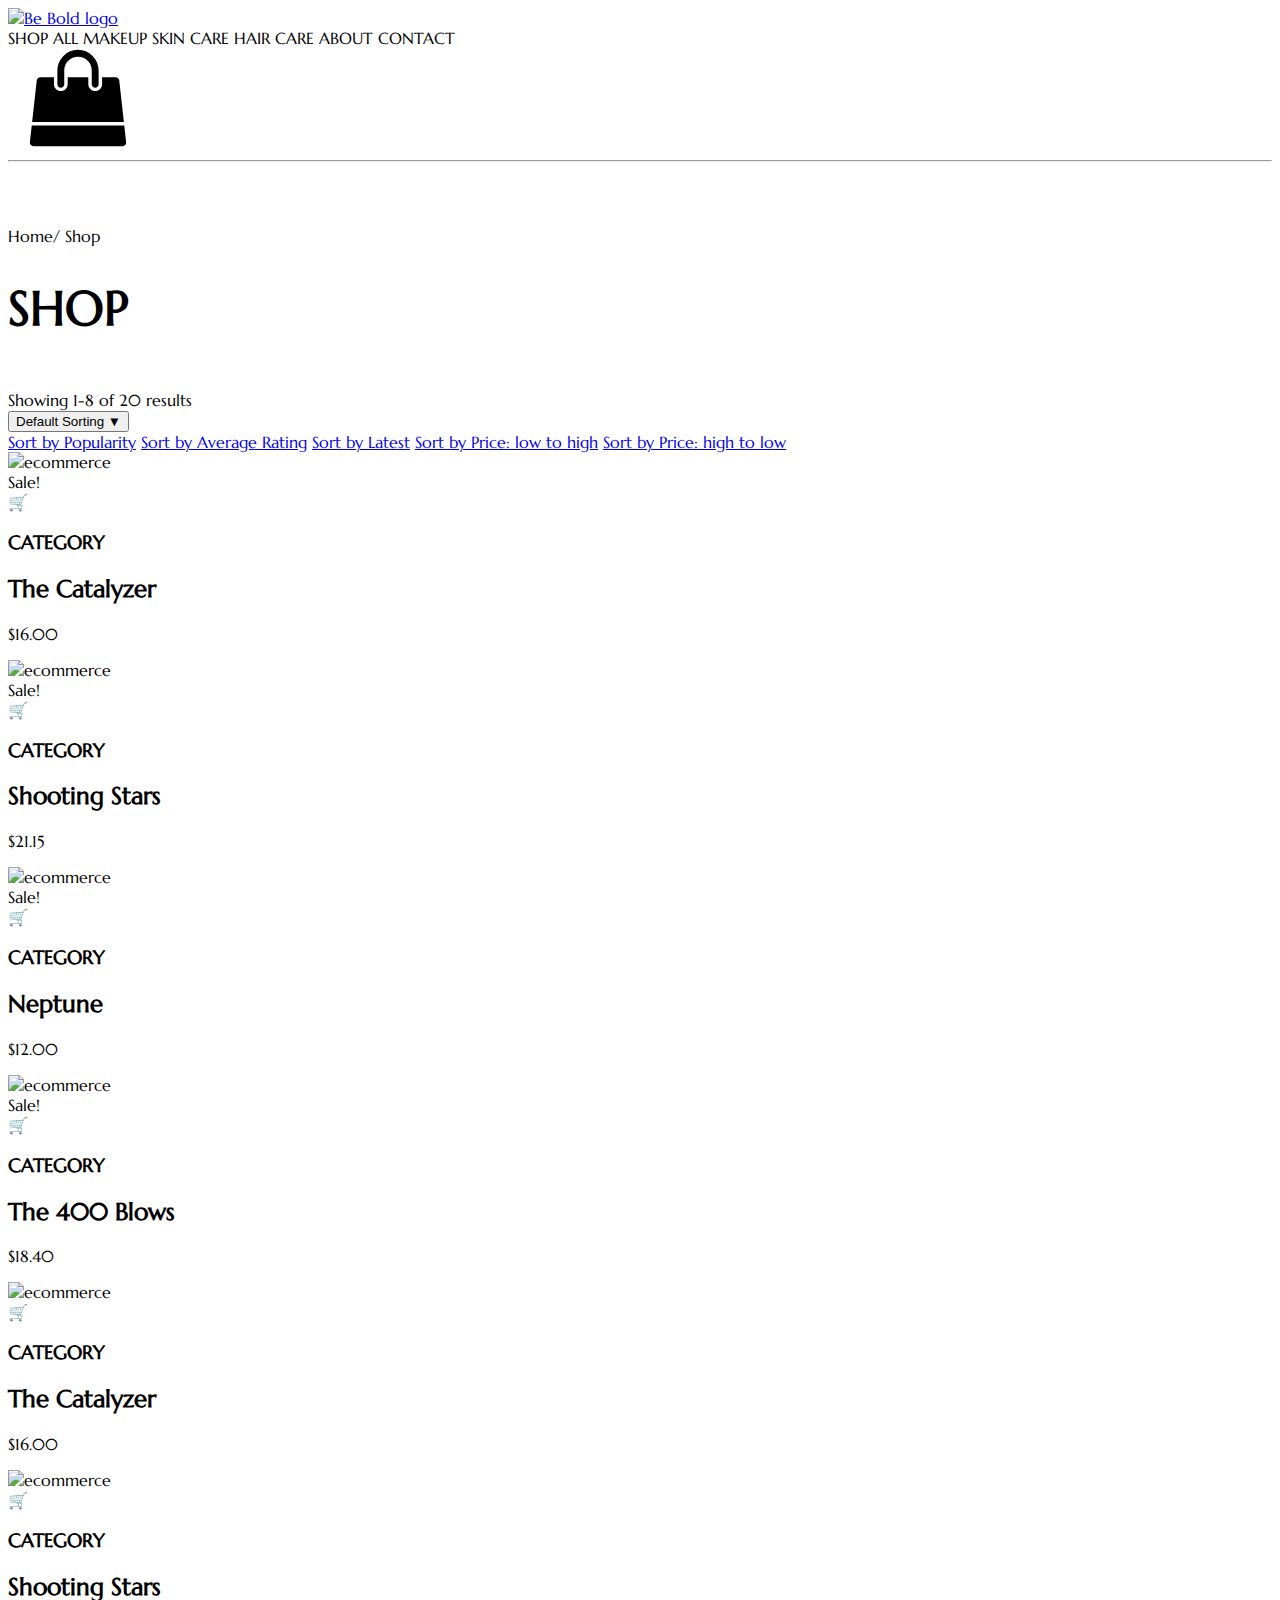
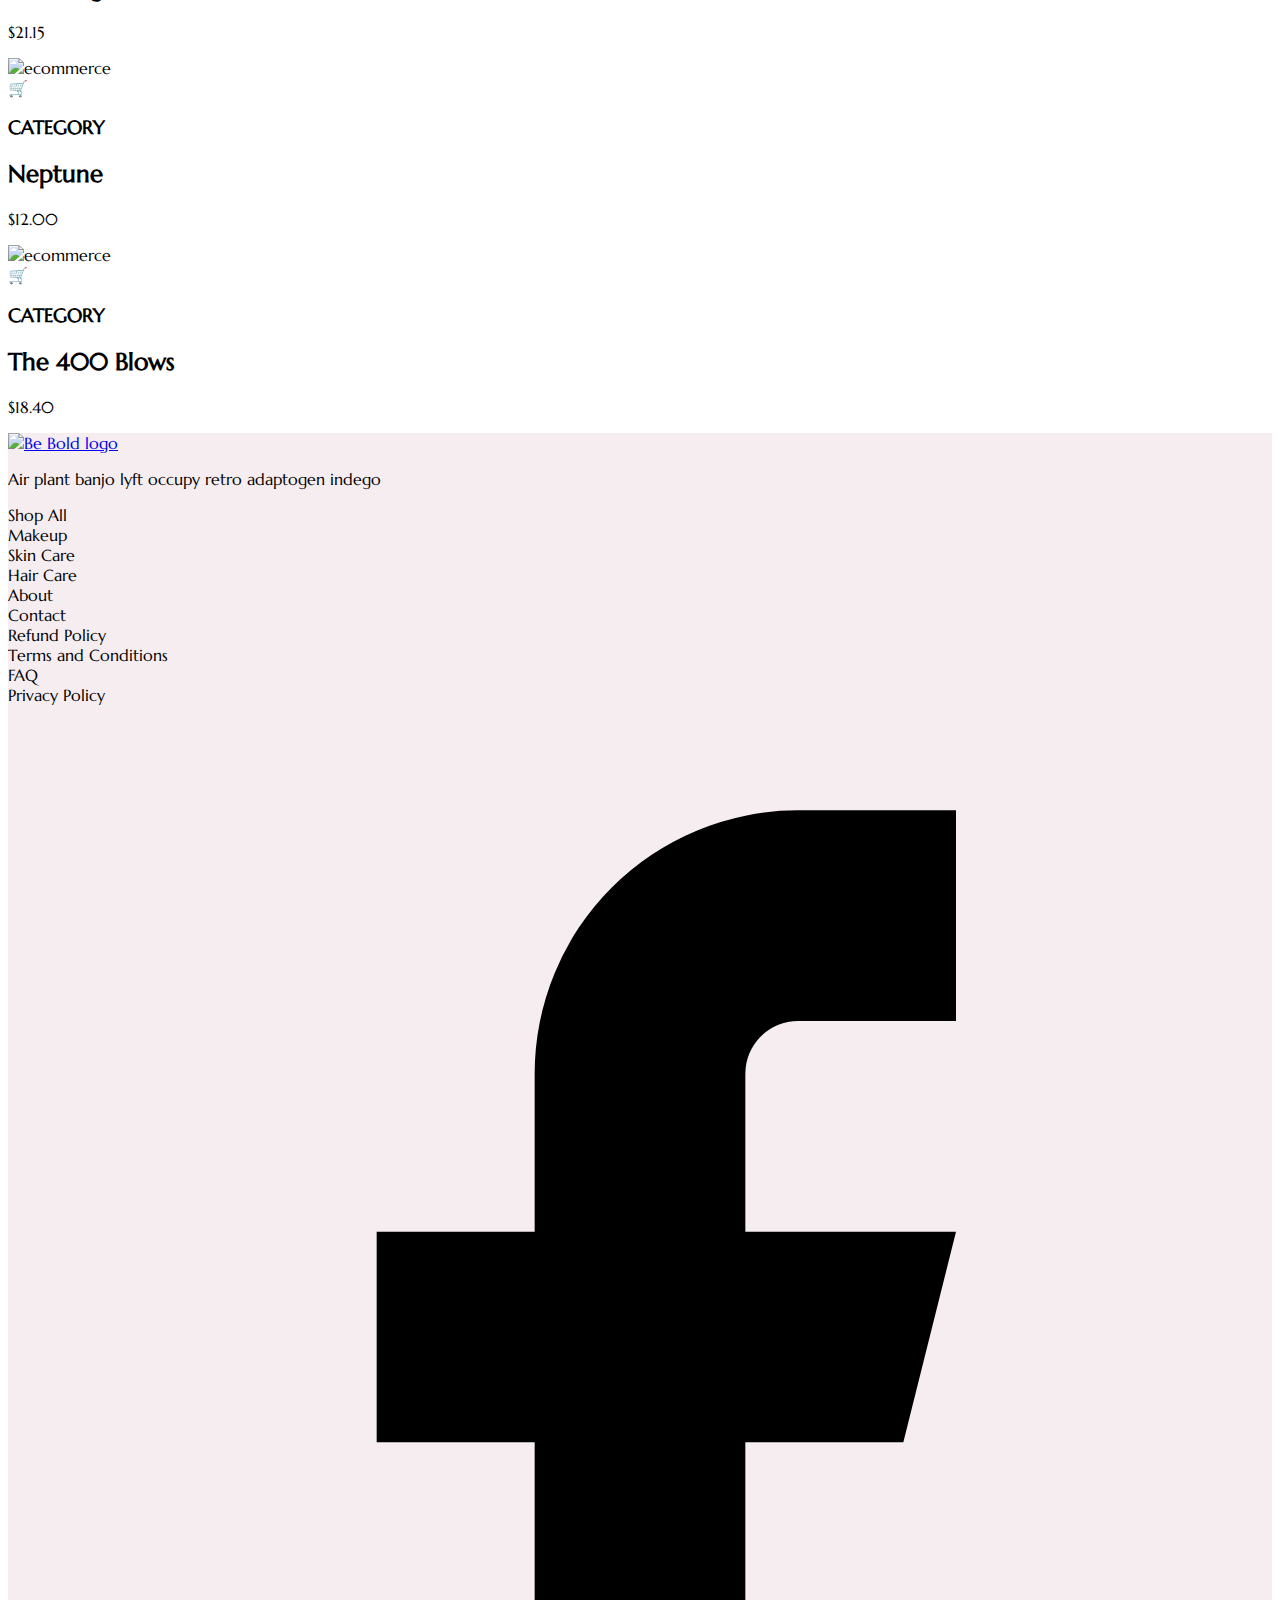
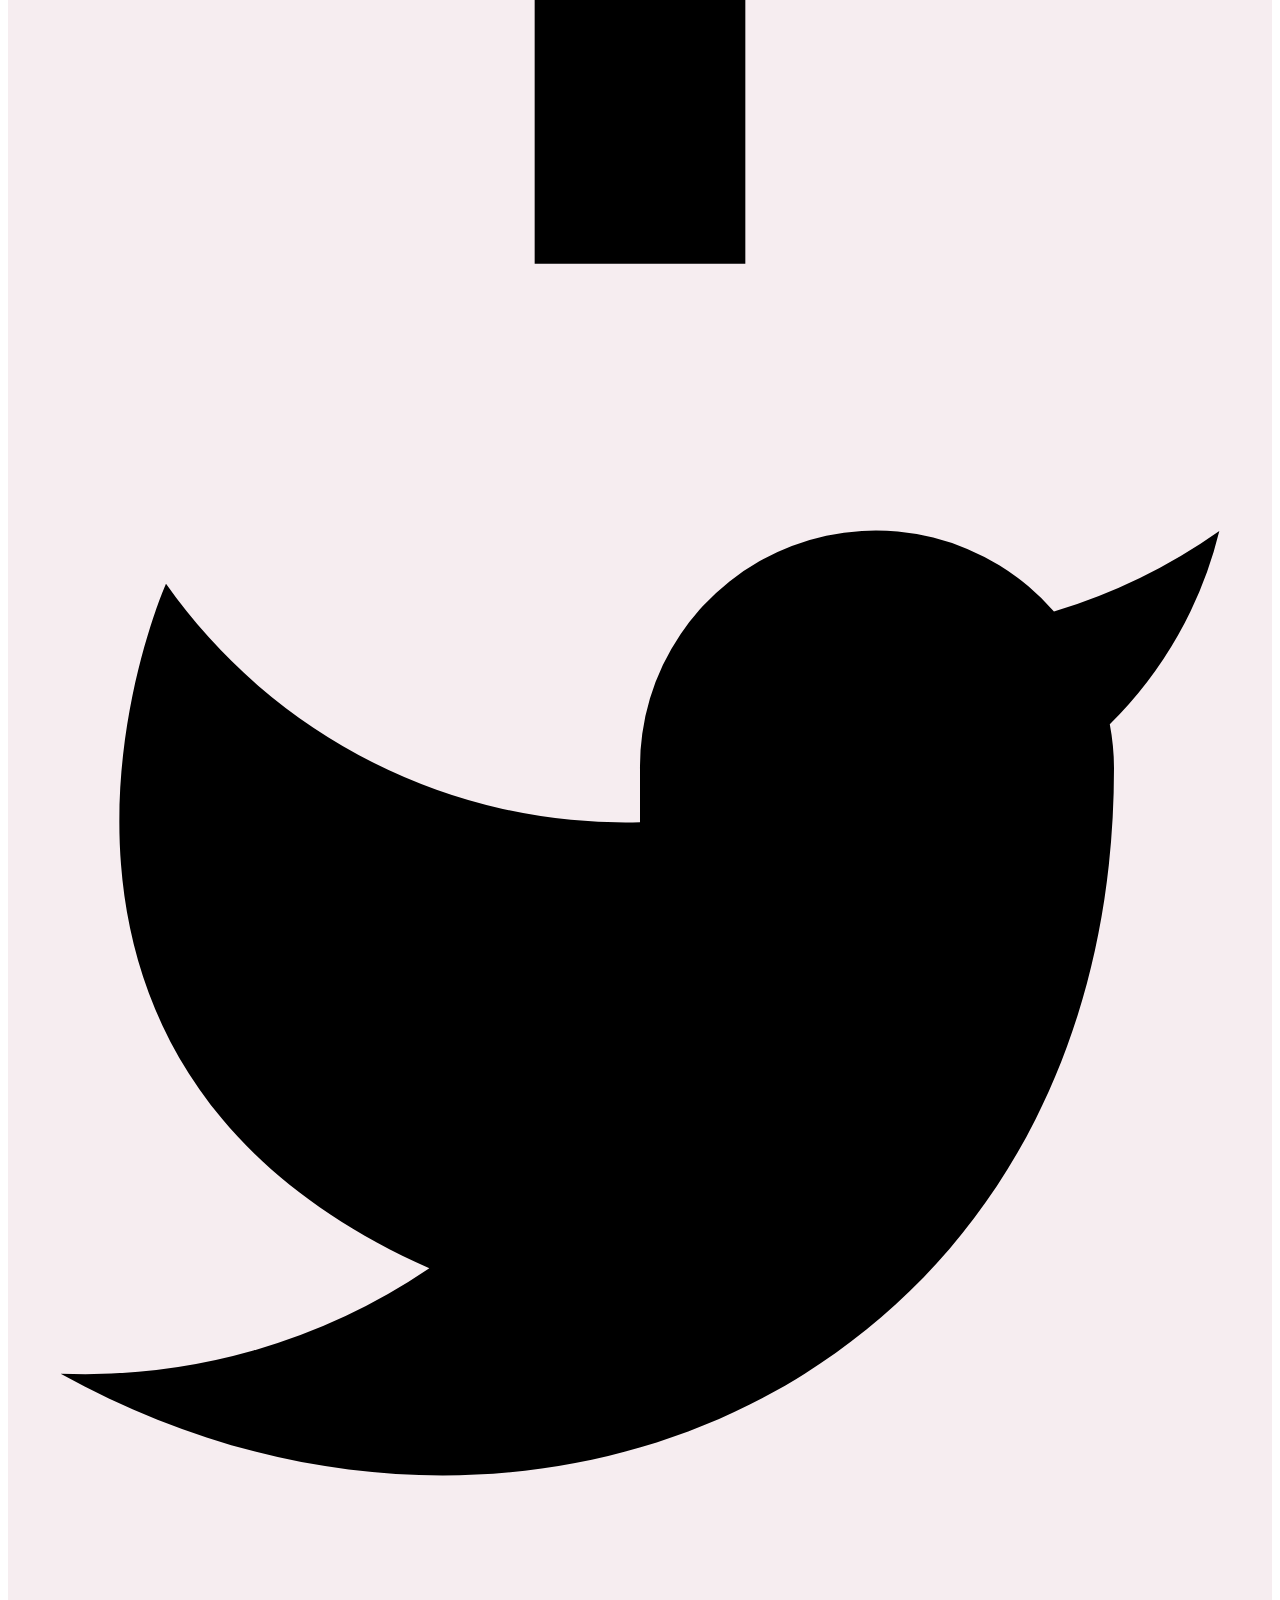
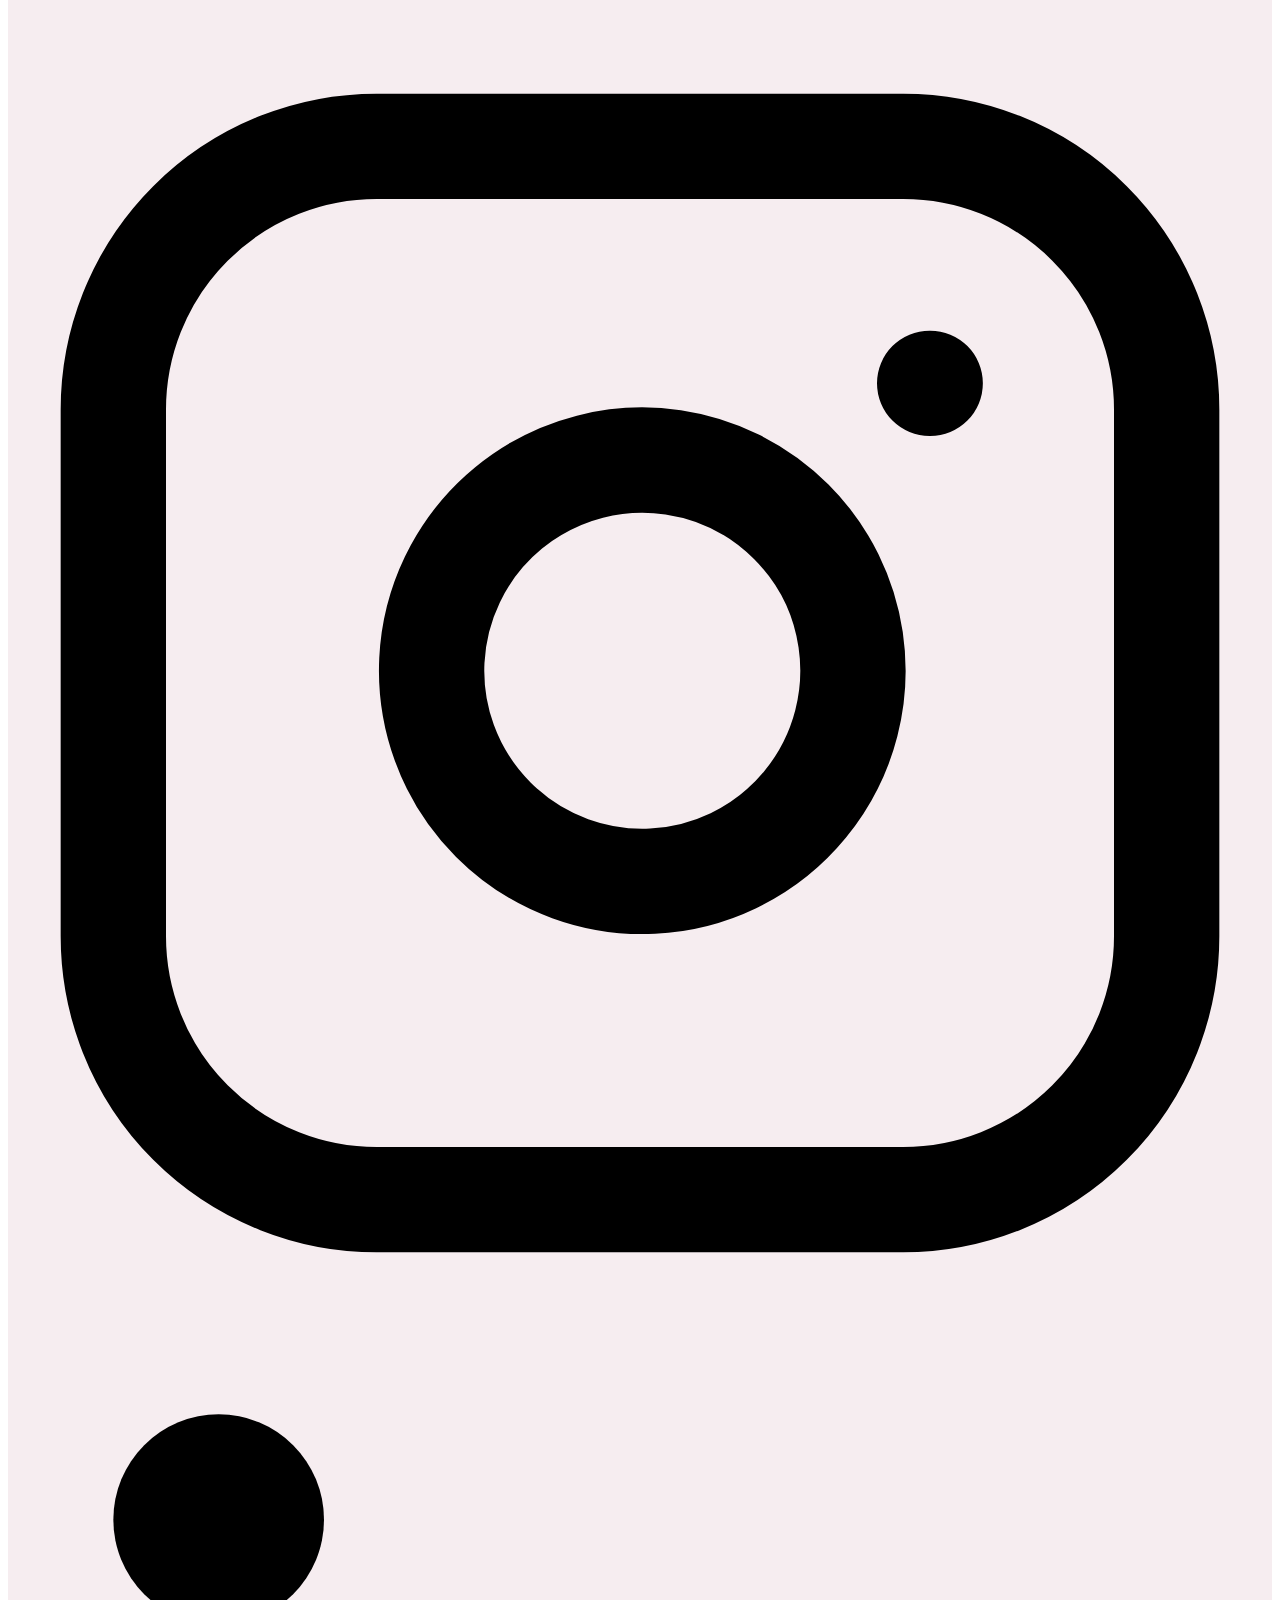
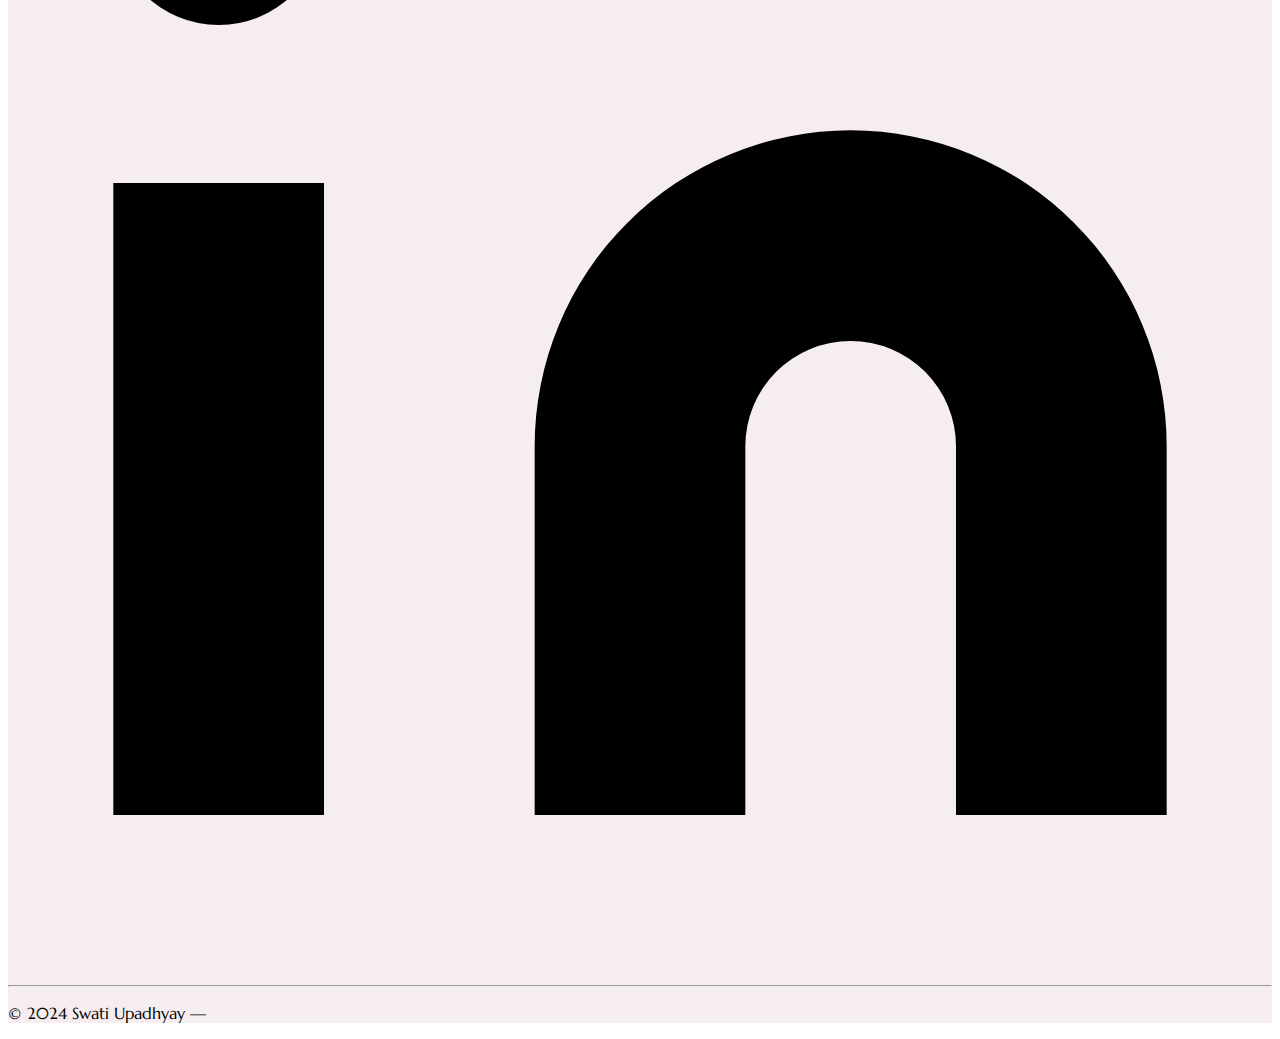
==== Shop.html @ f3dd07a9 "Add files via upload" ====
<!DOCTYPE html>
<html lang="en">
<head>
    <meta charset="UTF-8">
    <meta name="viewport" content="width=device-width, initial-scale=1.0">
    <title>Document</title>
    <script src="https://cdn.tailwindcss.com"></script>

    <link rel="stylesheet" href="https://fonts.googleapis.com/css2?family=Material+Symbols+Outlined:opsz,wght,FILL,GRAD@24,400,0,0" />
    <link rel="stylesheet" href="style.css">

    <link rel="preconnect" href="https://fonts.googleapis.com">
    <link rel="preconnect" href="https://fonts.gstatic.com" crossorigin>
    <link href="https://fonts.googleapis.com/css2?family=Marcellus&family=Open+Sans:ital,wght@0,300..800;1,300..800&display=swap" rel="stylesheet">
</head>
<body>
    <header class="text-gray-600 body-font">
        <div class="container mx-auto flex flex-wrap p-5 flex-col md:flex-row items-center">
            <a href="index.html" class="flex title-font font-medium items-center text-gray-900 mb-4 md:mb-0">
            <img src="./img/logo.png" alt="Be Bold logo">
            </a>
            <nav class="md:ml-auto md:mr-auto flex flex-wrap items-center text-base justify-center">
                <a class="mr-5 hover:text-gray-900">SHOP ALL</a>
                <a class="mr-5 hover:text-gray-900">MAKEUP</a>
                <a class="mr-5 hover:text-gray-900">SKIN CARE</a>
                <a class="mr-5 hover:text-gray-900">HAIR CARE</a>
                <a class="hidden xl:block mr-5 hover:text-gray-900">ABOUT</a>
                <a class="hidden xl:block mr-5 hover:text-gray-900">CONTACT</a>
            </nav>
            <div class="navright inline-flex items-center border-0 py-1 px-30 focus:outline-none rounded text-base mt-4 md:mt-0">
                <a  href="account.html">
                    <svg class="h-5 w-5" version="1.1" class="account-icon" xmlns="http://www.w3.org/2000/svg" xmlns:xlink="http://www.w3.org/1999/xlink" x="0px" y="0px" viewBox="0 0 120 120" enable-background="new 0 0 120 120" xml:space="preserve"><path d="M84.6,62c-14.1,12.3-35.1,12.3-49.2,0C16.1,71.4,3.8,91,3.8,112.5c0,2.1,1.7,3.8,3.8,3.8h105c2.1,0,3.8-1.7,3.8-3.8 C116.2,91,103.9,71.4,84.6,62z"></path><circle cx="60" cy="33.8" r="30"></circle></svg>
                </a>
                <a  href="cart.html">
                    <svg class="h-5 w-5 mx-4" xmlns="http://www.w3.org/2000/svg" xmlns:xlink="http://www.w3.org/1999/xlink" version="1.1" id="ast-bag-icon-svg" x="0px" y="0px" width="100" height="100" viewBox="826 826 140 140" enable-background="new 826 826 140 140" xml:space="preserve"><path d="M960.758,934.509l2.632,23.541c0.15,1.403-0.25,2.657-1.203,3.761c-0.953,1.053-2.156,1.579-3.61,1.579H833.424  c-1.454,0-2.657-0.526-3.61-1.579c-0.952-1.104-1.354-2.357-1.203-3.761l2.632-23.541H960.758z M953.763,871.405l6.468,58.29H831.77  l6.468-58.29c0.15-1.203,0.677-2.218,1.58-3.045c0.903-0.827,1.981-1.241,3.234-1.241h19.254v9.627c0,2.658,0.94,4.927,2.82,6.807  s4.149,2.82,6.807,2.82c2.658,0,4.926-0.94,6.807-2.82s2.821-4.149,2.821-6.807v-9.627h28.882v9.627  c0,2.658,0.939,4.927,2.819,6.807c1.881,1.88,4.149,2.82,6.807,2.82s4.927-0.94,6.808-2.82c1.879-1.88,2.82-4.149,2.82-6.807v-9.627  h19.253c1.255,0,2.332,0.414,3.235,1.241C953.086,869.187,953.612,870.202,953.763,871.405z M924.881,857.492v19.254  c0,1.304-0.476,2.432-1.429,3.385s-2.08,1.429-3.385,1.429c-1.303,0-2.432-0.477-3.384-1.429c-0.953-0.953-1.43-2.081-1.43-3.385  v-19.254c0-5.315-1.881-9.853-5.641-13.613c-3.76-3.761-8.298-5.641-13.613-5.641s-9.853,1.88-13.613,5.641  c-3.761,3.76-5.641,8.298-5.641,13.613v19.254c0,1.304-0.476,2.432-1.429,3.385c-0.953,0.953-2.081,1.429-3.385,1.429  c-1.303,0-2.432-0.477-3.384-1.429c-0.953-0.953-1.429-2.081-1.429-3.385v-19.254c0-7.973,2.821-14.779,8.461-20.42  c5.641-5.641,12.448-8.461,20.42-8.461c7.973,0,14.779,2.82,20.42,8.461C922.062,842.712,924.881,849.519,924.881,857.492z"></path></svg>
                </a>
            </div>
        </div>
    </header>
    <hr>
    <br>
    <br>
    <p>Home/ Shop </p>
    <h1 style="font-size: 48px;">SHOP</h1>
    <br>
    <div class="container">
        <div class="results">Showing 1-8 of 20 results</div>
        <div class="dropdown">
          <button class="dropbtn">Default Sorting &#9660;</button>
          <div class="dropdown-content">
            <a href="#">Sort by Popularity</a>
            <a href="#">Sort by Average Rating</a>
            <a href="#">Sort by Latest</a>
            <a href="#">Sort by Price: low to high</a>
            <a href="#">Sort by Price: high to low</a>
          </div>
        </div>
    </div>

    <section class="text-gray-600 body-font">
        <div class="container px-5 py-24 mx-auto">
          <div class="flex flex-wrap -m-4">
            <div class="lg:w-1/4 md:w-1/2 p-4 w-full">
              <a class="block relative  rounded overflow-hidden">
                <img alt="ecommerce" class="object-cover object-center w-full h-full block" src="./img/product-1.jpg">
                <div class="sale-button">Sale!</div>
                <div class="add-to-cart">&#128722;</div>
            </a>
              <div class="mt-4">
                <h3 class="text-gray-500 text-xs tracking-widest title-font mb-1">CATEGORY</h3>
                <h2 class="text-gray-900 title-font text-lg font-medium">The Catalyzer</h2>
                <p class="mt-1">$16.00</p>
              </div>
            </div>
            <div class="lg:w-1/4 md:w-1/2 p-4 w-full">
              <a class="block relative  rounded overflow-hidden">
                <img alt="ecommerce" class="object-cover object-center w-full h-full block" src="./img/product-2.jpg">
                <div class="sale-button">Sale!</div>
                <div class="add-to-cart">&#128722;</div>
            </a>
              <div class="mt-4">
                <h3 class="text-gray-500 text-xs tracking-widest title-font mb-1">CATEGORY</h3>
                <h2 class="text-gray-900 title-font text-lg font-medium">Shooting Stars</h2>
                <p class="mt-1">$21.15</p>
              </div>
            </div>
            <div class="lg:w-1/4 md:w-1/2 p-4 w-full">
              <a class="block relative  rounded overflow-hidden">
                <img alt="ecommerce" class="object-cover object-center w-full h-full block" src="./img/product-3.jpg">
                <div class="sale-button">Sale!</div>
                <div class="add-to-cart">&#128722;</div>
            </a>
              <div class="mt-4">
                <h3 class="text-gray-500 text-xs tracking-widest title-font mb-1">CATEGORY</h3>
                <h2 class="text-gray-900 title-font text-lg font-medium">Neptune</h2>
                <p class="mt-1">$12.00</p>
              </div>
            </div>
            <div class="lg:w-1/4 md:w-1/2 p-4 w-full">
              <a class="block relative  rounded overflow-hidden">
                <img alt="ecommerce" class="object-cover object-center w-full h-full block" src="./img/product-4.jpg">
                <div class="sale-button">Sale!</div>
                <div class="add-to-cart">&#128722;</div>
            </a>
              <div class="mt-4">
                <h3 class="text-gray-500 text-xs tracking-widest title-font mb-1">CATEGORY</h3>
                <h2 class="text-gray-900 title-font text-lg font-medium">The 400 Blows</h2>
                <p class="mt-1">$18.40</p>
              </div> 
              </div>
              <div class="lg:w-1/4 md:w-1/2 p-4 w-full">
                <a class="block relative  rounded overflow-hidden">
                  <img alt="ecommerce" class="object-cover object-center w-full h-full block" src="./img/product-3.jpg">
                  <div class="add-to-cart">&#128722;</div>
                </a>
                <div class="mt-4">
                  <h3 class="text-gray-500 text-xs tracking-widest title-font mb-1">CATEGORY</h3>
                  <h2 class="text-gray-900 title-font text-lg font-medium">The Catalyzer</h2>
                  <p class="mt-1">$16.00</p>
                </div>
              </div>
              <div class="lg:w-1/4 md:w-1/2 p-4 w-full">
                <a class="block relative  rounded overflow-hidden">
                  <img alt="ecommerce" class="object-cover object-center w-full h-full block" src="./img/product-1.jpg">
                  <div class="add-to-cart">&#128722;</div>
                </a>
                <div class="mt-4">
                  <h3 class="text-gray-500 text-xs tracking-widest title-font mb-1">CATEGORY</h3>
                  <h2 class="text-gray-900 title-font text-lg font-medium">Shooting Stars</h2>
                  <p class="mt-1">$21.15</p>
                </div>
              </div>
              <div class="lg:w-1/4 md:w-1/2 p-4 w-full">
                <a class="block relative  rounded overflow-hidden">
                  <img alt="ecommerce" class="object-cover object-center w-full h-full block" src="./img/product-4.jpg">
                  <div class="add-to-cart">&#128722;</div>
                </a>
                <div class="mt-4">
                  <h3 class="text-gray-500 text-xs tracking-widest title-font mb-1">CATEGORY</h3>
                  <h2 class="text-gray-900 title-font text-lg font-medium">Neptune</h2>
                  <p class="mt-1">$12.00</p>
                </div>
              </div>
              <div class="lg:w-1/4 md:w-1/2 p-4 w-full">
                <a class="block relative  rounded overflow-hidden">
                  <img alt="ecommerce" class="object-cover object-center w-full h-full block" src="./img/product-2.jpg">
                  <div class="add-to-cart">&#128722;</div>
                </a>
                <div class="mt-4">
                  <h3 class="text-gray-500 text-xs tracking-widest title-font mb-1">CATEGORY</h3>
                  <h2 class="text-gray-900 title-font text-lg font-medium">The 400 Blows</h2>
                  <p class="mt-1">$18.40</p>
                </div>
              </div>
            </div>
            </div>
          </div>
        </div>
      </section>

      <footer class="text-gray-600 body-font" style="background-color: #F6EDF0;">
        <div class="container px-5 py-24 mx-auto flex md:items-center lg:items-start md:flex-row md:flex-nowrap flex-wrap flex-col">
          <div class="w-64 flex-shrink-0 md:mx-0 mx-auto text-center md:text-left">
            <a href="index.html" class="flex title-font font-medium items-center md:justify-start justify-center text-gray-900">
              <img src="./img/logo.png" alt="Be Bold logo">
            </a>
            <p class="mt-2 text-sm text-gray-500">Air plant banjo lyft occupy retro adaptogen indego</p>
          </div>
          <div class="flex-grow flex flex-wrap md:pl-20 -mb-10 md:mt-0 mt-10 md:text-left text-center">
            <div class="lg:w-1/4 md:w-1/2 w-full px-4">
              
              <nav class="list-none mb-10">
                <li>
                  <a class="text-gray-600 hover:text-gray-800">Shop All</a>
                </li>
                <li>
                  <a class="text-gray-600 hover:text-gray-800">Makeup</a>
                </li>
                <li>
                  <a class="text-gray-600 hover:text-gray-800">Skin Care</a>
                </li>
                <li>
                  <a class="text-gray-600 hover:text-gray-800">Hair Care</a>
                </li>
                <li>
                    <a class="text-gray-600 hover:text-gray-800">About</a>
                  </li>
                  <li>
                    <a class="text-gray-600 hover:text-gray-800">Contact</a>
                  </li>
              </nav>
            </div>
           
            <div class="lg:w-1/4 md:w-1/2 w-full px-4">
              
              <nav class="list-none mb-10">
                <li>
                  <a class="text-gray-600 hover:text-gray-800">Refund Policy</a>
                </li>
                <li>
                  <a class="text-gray-600 hover:text-gray-800">Terms and Conditions</a>
                </li>
                <li>
                  <a class="text-gray-600 hover:text-gray-800">FAQ</a>
                </li>
                <li>
                  <a class="text-gray-600 hover:text-gray-800">Privacy Policy</a>
                </li>
              </nav>
            </div>
            <div class="lg:w-1/4 md:w-1/2 w-full px-4">
              
                <nav class="list-none mb-10">
                  <li>
                    <a class="text-gray-500">
                        <svg fill="currentColor" stroke-linecap="round" stroke-linejoin="round" stroke-width="2" class="w-5 h-5" viewBox="0 0 24 24">
                          <path d="M18 2h-3a5 5 0 00-5 5v3H7v4h3v8h4v-8h3l1-4h-4V7a1 1 0 011-1h3z"></path>
                        </svg>
                      </a>
                  </li>
                  <li>
                    <a class="ml-3 text-gray-500">
                        <svg fill="currentColor" stroke-linecap="round" stroke-linejoin="round" stroke-width="2" class="w-5 h-5" viewBox="0 0 24 24">
                          <path d="M23 3a10.9 10.9 0 01-3.14 1.53 4.48 4.48 0 00-7.86 3v1A10.66 10.66 0 013 4s-4 9 5 13a11.64 11.64 0 01-7 2c9 5 20 0 20-11.5a4.5 4.5 0 00-.08-.83A7.72 7.72 0 0023 3z"></path>
                        </svg>
                      </a>
                  </li>
                  <li>
                    <a class="ml-3 text-gray-500">
                        <svg fill="none" stroke="currentColor" stroke-linecap="round" stroke-linejoin="round" stroke-width="2" class="w-5 h-5" viewBox="0 0 24 24">
                          <rect width="20" height="20" x="2" y="2" rx="5" ry="5"></rect>
                          <path d="M16 11.37A4 4 0 1112.63 8 4 4 0 0116 11.37zm1.5-4.87h.01"></path>
                        </svg>
                      </a>
                  </li>
                  <li>
                    <a class="ml-3 text-gray-500">
                        <svg fill="currentColor" stroke="currentColor" stroke-linecap="round" stroke-linejoin="round" stroke-width="0" class="w-5 h-5" viewBox="0 0 24 24">
                          <path stroke="none" d="M16 8a6 6 0 016 6v7h-4v-7a2 2 0 00-2-2 2 2 0 00-2 2v7h-4v-7a6 6 0 016-6zM2 9h4v12H2z"></path>
                          <circle cx="4" cy="4" r="2" stroke="none"></circle>
                        </svg>
                      </a>
                  </li>
                </nav>
              </div>
          </div>
        </div>
        <hr>
        <div style="background-color: #F6EDF0;">
            <div class="container mx-auto py-4 px-5 flex flex-wrap flex-col sm:flex-row">
              <p class="text-gray-500 text-sm text-center sm:text-left">© 2024 Swati Upadhyay —</p>
              </div>
        </div>
      </footer>
      
  
    
</body>
</html>
---- style.css ----
.landing-section{
    height: 43rem;
    background-image: url(./img/bcimg1.jpg);
    background-position: center;
    background-size: cover;
    background-attachment: fixed;
    display: flex;
    align-items: center;
    margin-left: 20px;
    margin-right: 20px;
}
.landing-info{
    /* background-color: red; */
    margin-left: 5rem;
    max-width: 600px;
    display: flex;
    flex-direction: column;
    gap: 1.3rem;
    color: white;

}
.landing-info>span{
    font-family: "Open Sans", sans-serif;
    font-size: small;
}
.landing-info>h1,.landing-info>h2{
    font-size: 4rem;
    line-height: 1;
}

.landing-info>p{
    font-size: 1.5rem;
    line-height: 1.2;
}
.landing-info>.button{
    margin-top: 10px;
    display: flex;
    align-items: center;
    justify-content: center;
    background-color: white;
    border-radius: 2px;
    color: black;
    height: 42px;
    width: 140px;
    font-family: "Open Sans", sans-serif;
    font-weight: 500;
}
body{
        font-family: "Marcellus", serif;
        font-weight: 400;
        font-style: normal;

      
}

/* NEW COLLECTION */
.newcol{
    display: flex;
    /* height: 45rem; */
}
.newcolitem{
    height: 35rem;
    /* background-image: url(./img/.jpg); */
    background-position: center;
    background-size: cover;
    display: flex;
    align-items: center;
    margin-left: 20px;
    margin-right: 20px;
    width: 49%;
    
}
.newcalinfo{
    max-width: 15rem;
    gap: .6rem;
}
.newcalinfo>h2{
    font-size: 2.5rem;
}
.newcalinfo>p{
    font-size: 1.35rem;
}


/* nav bar  */
.container-custom{
    display: flex;
    align-items: center;
    max-height: 35px
}

/* Style for header */
.header {
    background-color: #f9f9f9;
    padding: 20px;
    border-bottom: 1px solid #ddd;
}

/* Style for logo */
.logo img {
    width: 6.5rem; /* Adjust size as needed */
    height: auto;
    margin-left: 10px;
}

/* Style for navigation links */
.nav {
    margin-left: auto;
    margin-right: auto;
}

.nav a {
    color: #333;
    text-decoration: none;
    margin-right: 20px;
    transition: color 0.3s ease;
}

.nav a:hover {
    color: #555;
}

/* Style for account and cart links */
.navright a {
    color: #333;
    margin-right: 20px;
    text-decoration: none;
}

.navright a:hover {
    color: #555;
}
.navright{
    display: flex;
}

/* Style for account and cart icons */
.account-icon,
.cart-icon {
    fill: #333;
    width: 20px; /* Adjust size as needed */
    height: auto;
}

/* Style for responsive layout */
@media (max-width: 768px) {
    .container-custom{
        justify-content: space-between;
    }
    .nav {
        margin-left: 0;
        margin-right: 0;
        text-align: center;
        margin-top: 10px;
    }

    .nav a {
        /* display: block; */
        margin-bottom: 10px;
    }
    .nav>.hidden-link{
        display: none;
    }


    .navright a {
        margin-right: 10px;
    }
}
@media (max-width: 550px) {
    nav{
        display: none;
    }

}
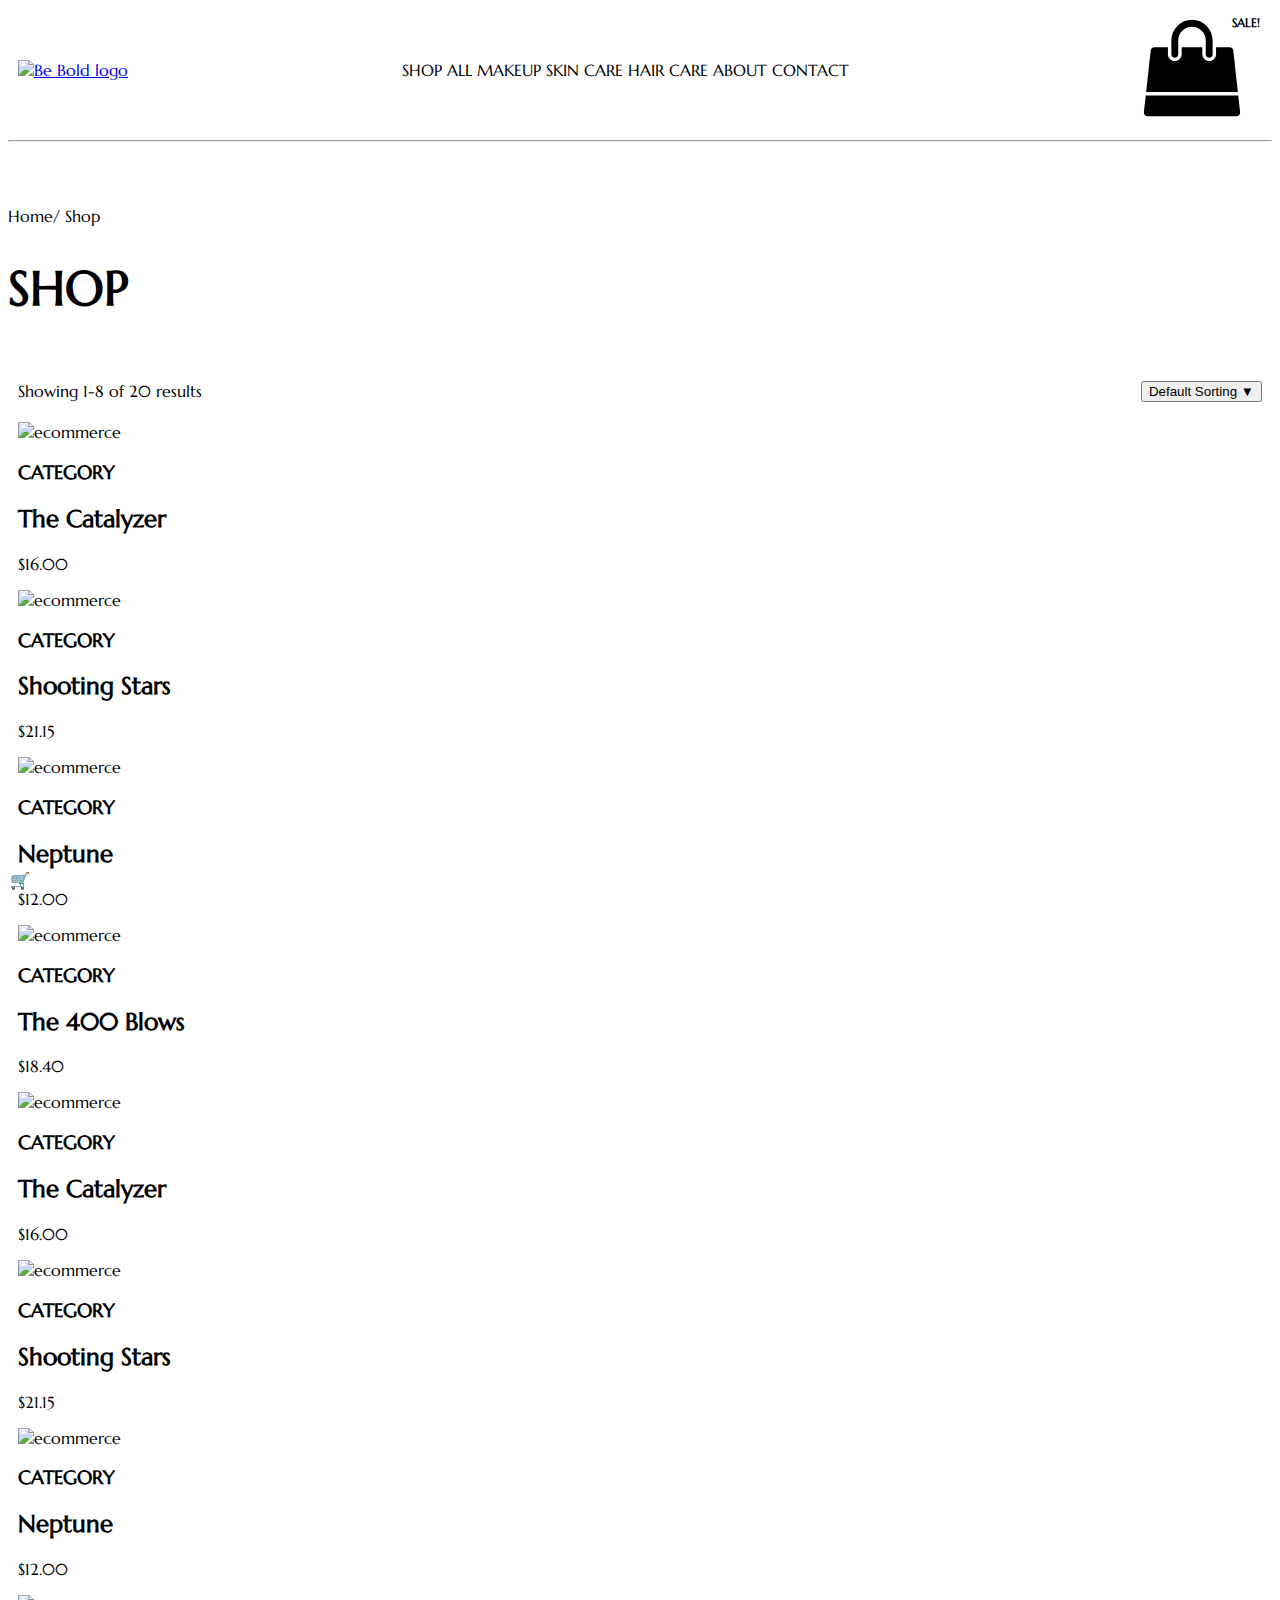
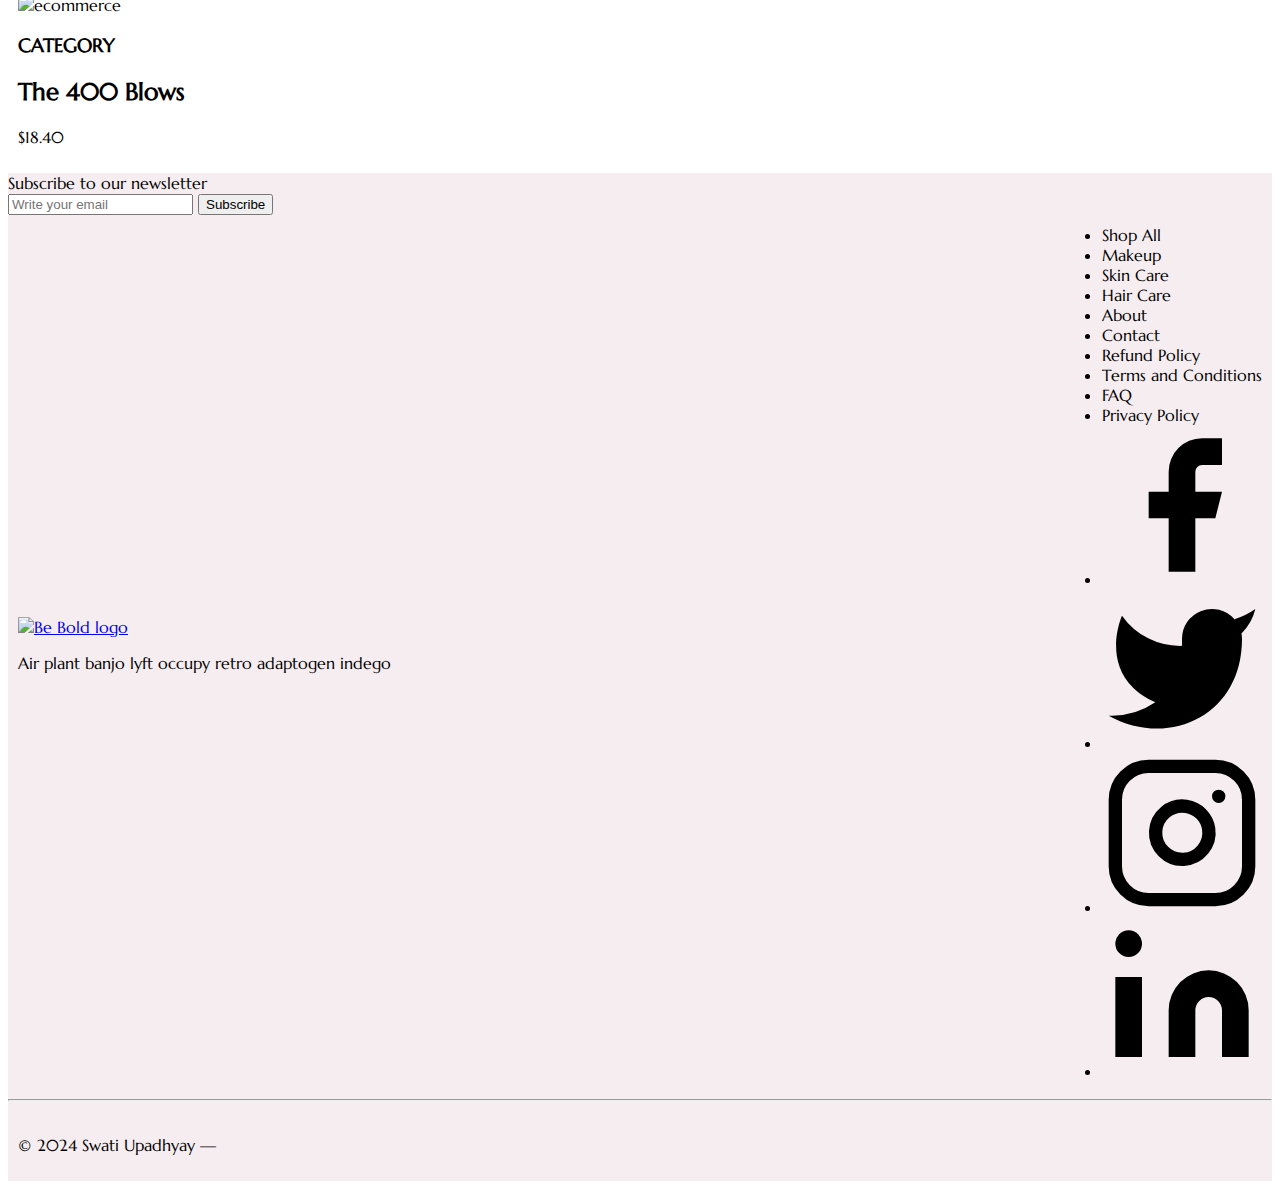
==== commit 7e89270e: "Update Shop.html" ====
--- a/Shop.html
+++ b/Shop.html
@@ -159,6 +159,13 @@
       </section>
 
       <footer class="text-gray-600 body-font" style="background-color: #F6EDF0;">
+          <div class="subscribe-container">
+            <div class="subscribe-text">Subscribe to our newsletter</div>
+          </div>
+          <form action="#" method="post">
+            <input type="email" name="email" class="email-input" placeholder="Write your email" required>
+            <button type="submit" class="subscribe-button">Subscribe</button>
+          </form>
         <div class="container px-5 py-24 mx-auto flex md:items-center lg:items-start md:flex-row md:flex-nowrap flex-wrap flex-col">
           <div class="w-64 flex-shrink-0 md:mx-0 mx-auto text-center md:text-left">
             <a href="index.html" class="flex title-font font-medium items-center md:justify-start justify-center text-gray-900">
@@ -256,4 +263,4 @@
   
     
 </body>
-</html>+</html>
--- a/style.css
+++ b/style.css
@@ -173,3 +173,61 @@
     }
 
 }
+
+
+.container {
+    display: flex;
+    justify-content: space-between;
+    align-items: center;
+    padding: 10px;
+  }
+/* Dropdown styles */
+.dropdown {
+    position: relative;
+  }
+
+  .dropdown-content {
+    display: none;
+    position: absolute;
+    background-color: #f9f9f9;
+    min-width: 160px;
+    z-index: 1;
+  }
+
+  .dropdown-content a {
+    color: black;
+    padding: 12px 16px;
+    text-decoration: none;
+    display: block;
+  }
+
+  .dropdown-content a:hover {
+    background-color: #f1f1f1;
+  }
+
+  .dropdown:hover .dropdown-content {
+    display: block;
+  }
+
+  .sale-button {
+    position: absolute;
+    top: 10px; 
+    right: 10px; 
+    background-color: white;
+    color: black;
+    padding: 5px 10px;
+    border-radius: 5px;
+    font-size: 12px;
+    font-weight: bold;
+    text-transform: uppercase;
+  }
+
+   .add-to-cart {
+    display: inline-block;
+    position: absolute;
+    bottom: 10px;
+    left: 10px;
+    color: blue;
+    cursor: pointer;
+  }
+
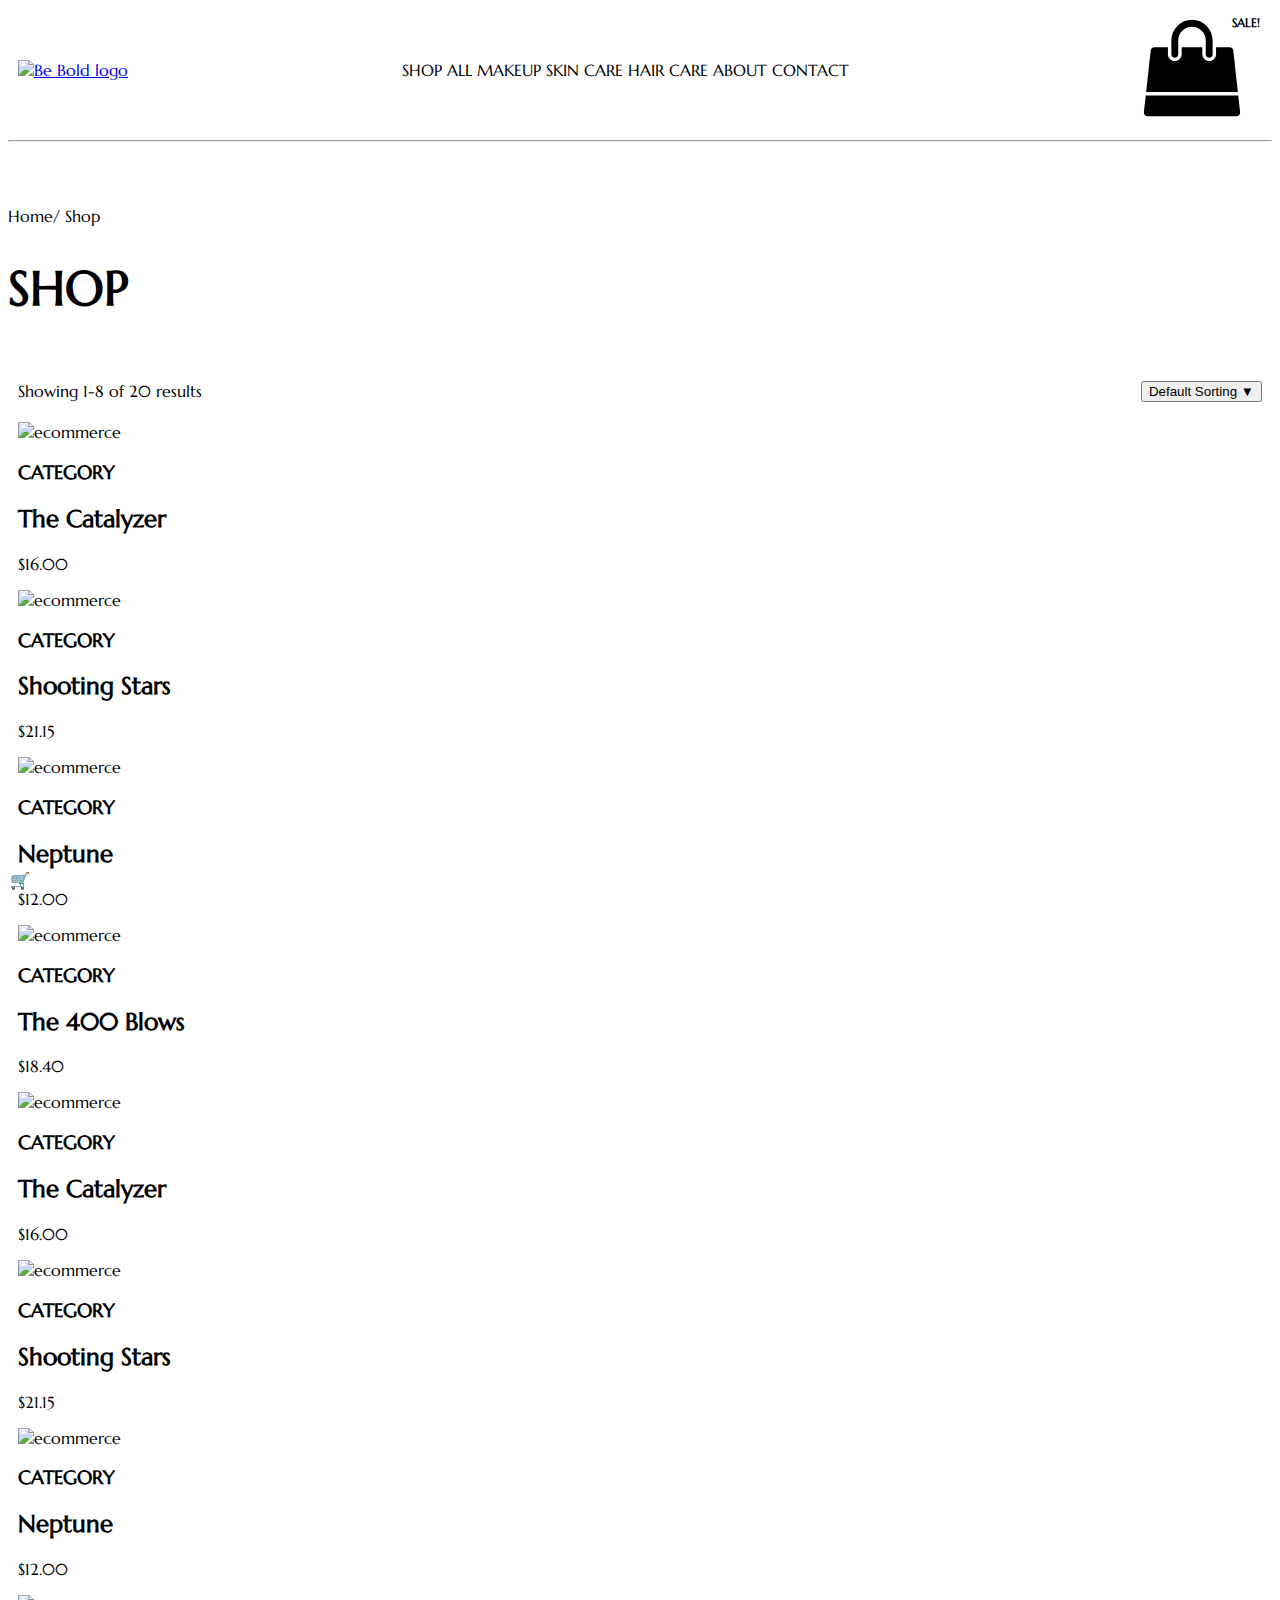
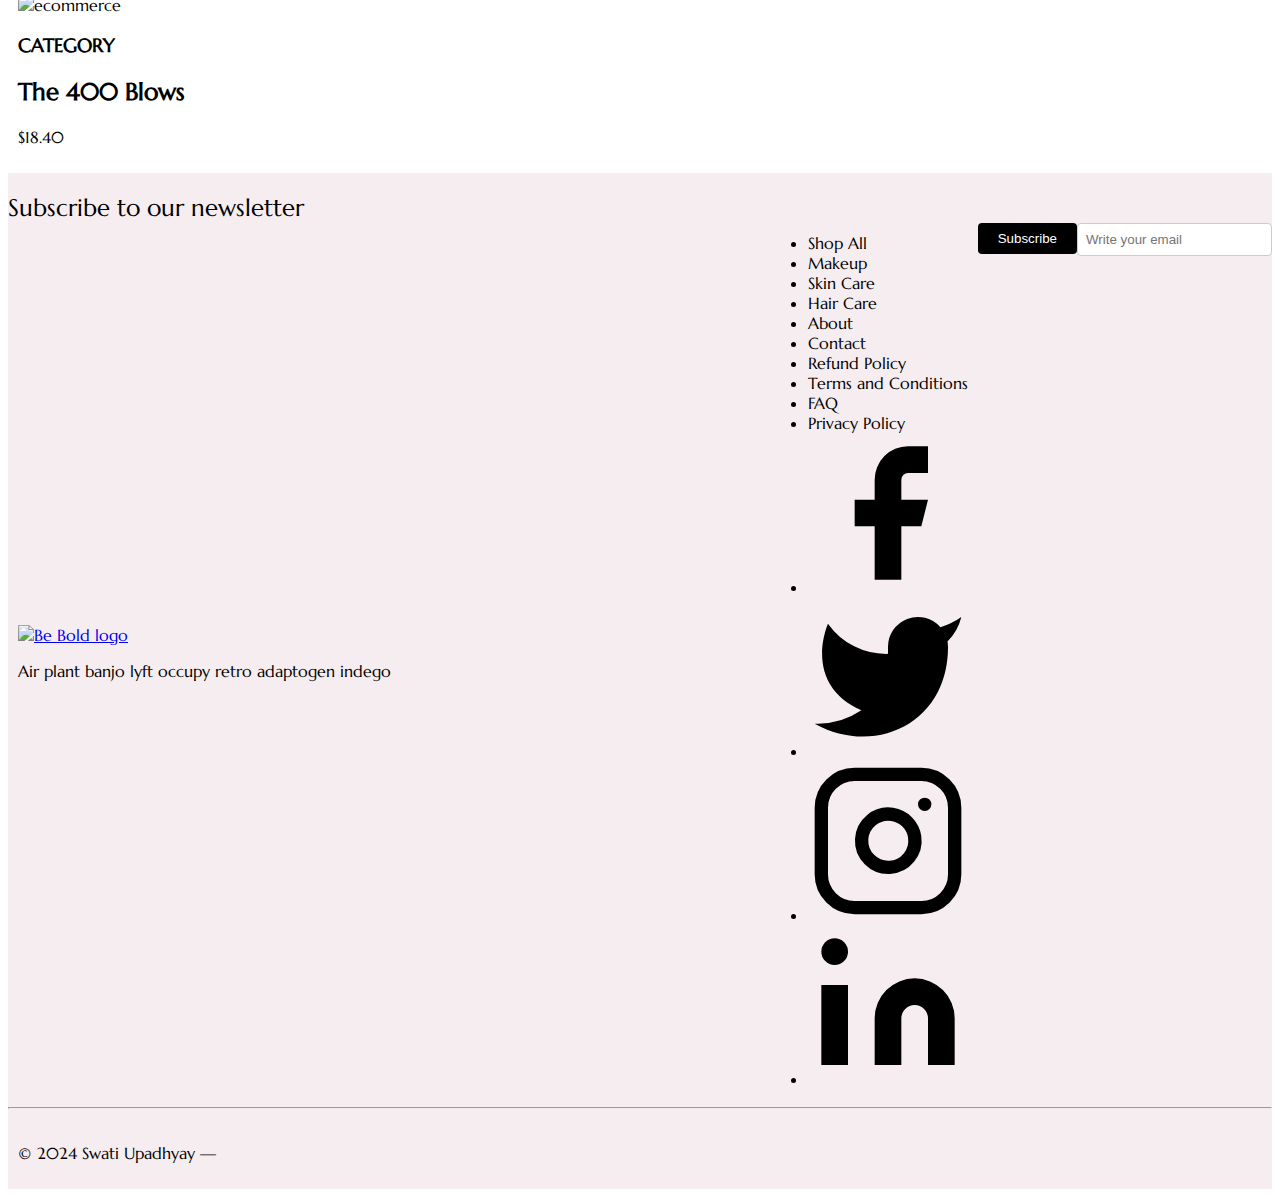
==== commit 0f76ef14: "Update Shop.html" ====
--- a/Shop.html
+++ b/Shop.html
@@ -159,6 +159,7 @@
       </section>
 
       <footer class="text-gray-600 body-font" style="background-color: #F6EDF0;">
+          <br>
           <div class="subscribe-container">
             <div class="subscribe-text">Subscribe to our newsletter</div>
           </div>
--- a/style.css
+++ b/style.css
@@ -231,3 +231,42 @@
     cursor: pointer;
   }
 
+.footer {
+    background-color: #f2f2f2;
+    padding: 20px;
+    display: inline;
+    justify-content: space-between;
+    align-items: center;
+    font-family: Arial, sans-serif;
+  }
+
+  .subscribe-text{
+    font-size: x-large;
+  }
+
+  .subscribe-container {
+    display: flex;
+    align-items: center;    
+  }
+  .subscribe-button {
+    padding: 8px 20px;
+    background-color: black;
+    color: white;
+    border: none;
+    border-radius: 4px;
+    cursor: pointer;
+    float: right;
+  }
+
+  .email-input {
+    padding: 8px;
+    border: 1px solid #ccc;
+    border-radius: 4px;
+    float: right;
+  }
+
+  .subscribe-button:hover {
+    background-color: #45a049;
+  }
+
+
